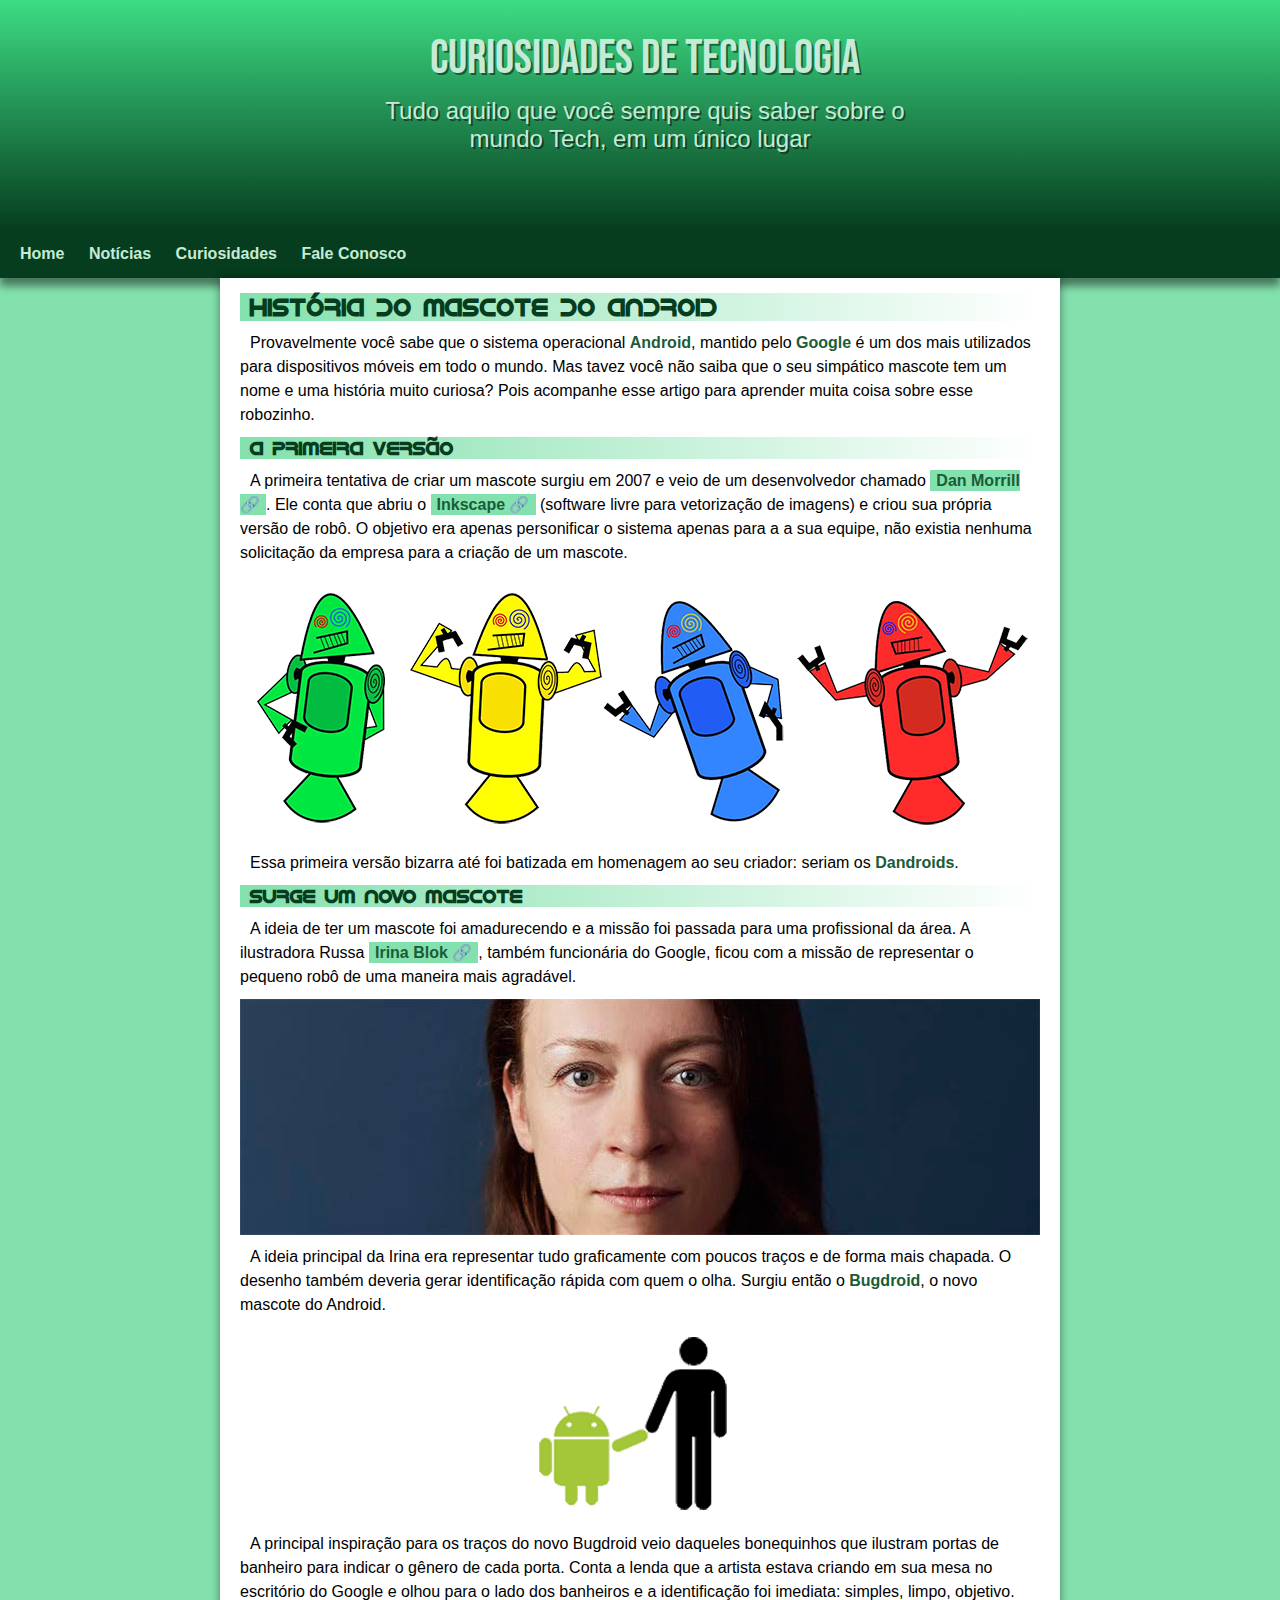
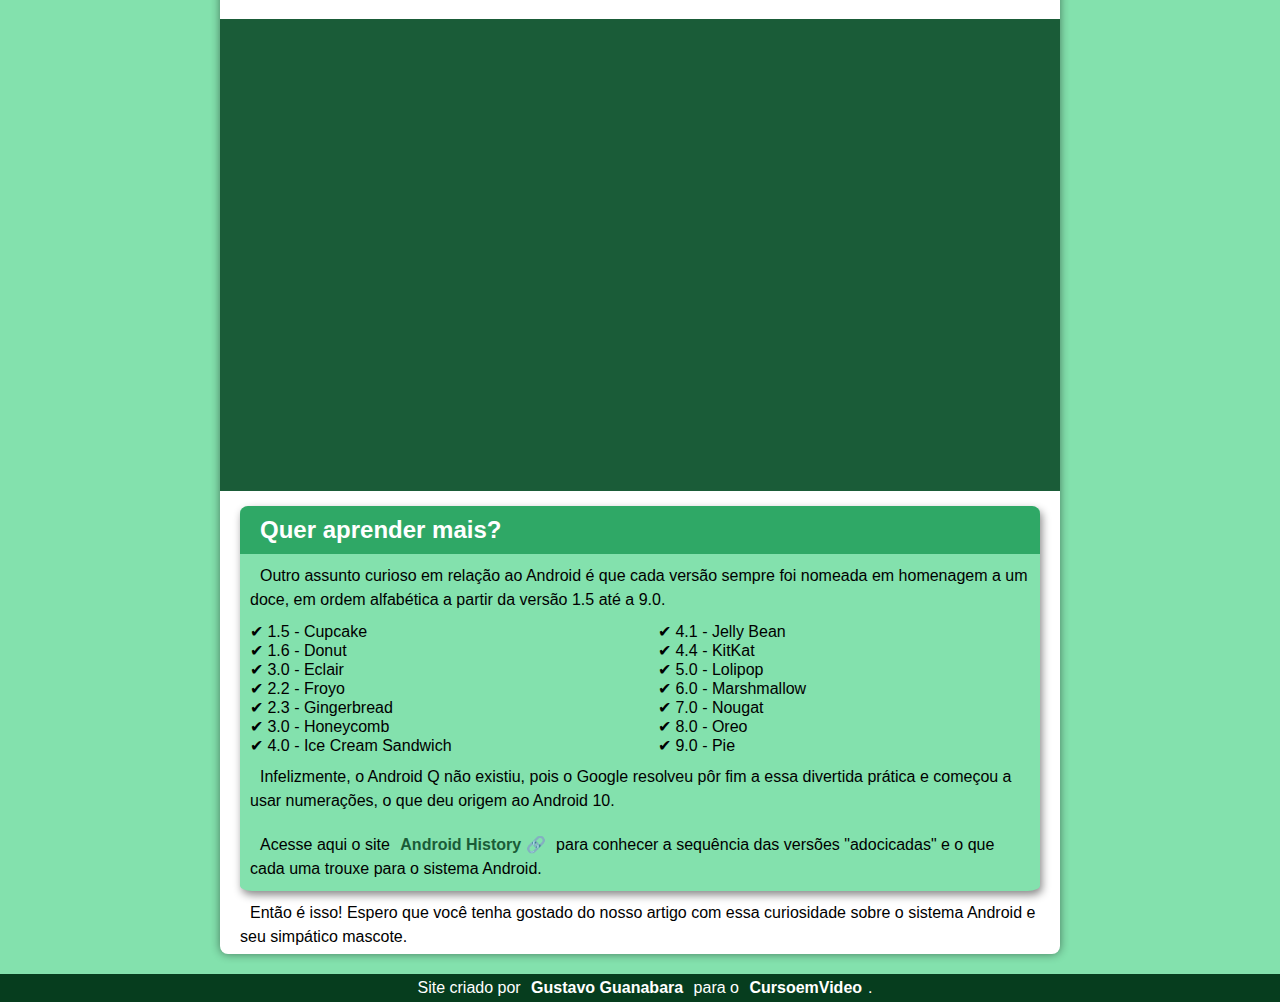
==== versoes_do_android/index.html @ 1669d746 "Initial commit" ====
<!DOCTYPE html>
<html lang="pt-BR">
<head>
    <meta charset="UTF-8">
    <meta http-equiv="X-UA-Compatible" content="IE=edge">
    <meta name="viewport" content="width=device-width, initial-scale=1.0">
    <link rel="shortcut icon" href="imagens/favicon.ico" type="image/x-icon">
    <title>Como surgiu o mascote do Android?</title>
    <link rel="stylesheet" href="estilo/style.css">
</head>
<body>
    
<header>
    <h1>CURIOSIDADES DE TECNOLOGIA</h1>

    <p>Tudo aquilo que você sempre quis saber sobre o mundo Tech, em um único lugar</p>
</header>

<nav>
    <a href="#">Home</a>
    <a href="#">Notícias</a>
    <a href="#">Curiosidades</a>
    <a href="#">Fale Conosco</a>
</nav>

<main>

    <article>

        <h2>História do Mascote do Android</h2>

        <p>Provavelmente você sabe que o sistema operacional <strong>Android</strong>, mantido pelo <strong>Google</strong> é um dos mais utilizados para dispositivos móveis em todo o mundo. Mas tavez você não saiba que o seu simpático mascote tem um nome e uma história muito curiosa? Pois acompanhe esse artigo para aprender muita coisa sobre esse robozinho.</p>

        <h3>A primeira versão</h3>

        <p>A primeira tentativa de criar um mascote surgiu em 2007 e veio de um desenvolvedor chamado <a href="https://androidcommunity.com/dan-morrill-shows-us-the-android-mascot-that-almost-was-20130103/" target="_blank" rel="external">Dan Morrill</a>. Ele conta que abriu o <a href="https://inkscape.org/pt-br/" target="_blank" rel="external">Inkscape</a> (software livre para vetorização de imagens) e criou sua própria versão de robô. O objetivo era apenas personificar o sistema apenas para a a sua equipe, não existia nenhuma solicitação da empresa para a criação de um mascote.</p>

        <picture>
            <source class="imagem" media="(max-width: 600px)" srcset="imagens/dan-droids-pq.png"">
            <source class="imagem" media="(max-width: 770px)" srcset="imagens/dan-droids-m.png">
            <img class="imagem" src="imagens/dan-droids.png"  alt="Mascote do Android">
        </picture>

        <p>Essa primeira versão bizarra até foi batizada em homenagem ao seu criador: seriam os <strong>Dandroids</strong>.</p>

        <h3>Surge um novo mascote</h3>

        <p>A ideia de ter um mascote foi amadurecendo e a missão foi passada para uma profissional da área. A ilustradora Russa <a href="https://www.irinablok.com/android" target="_blank" rel="external">Irina Blok</a>, também funcionária do Google, ficou com a missão de representar o pequeno robô de uma maneira mais agradável.</p>

        <picture>
            <source class="imagem" media="(max-width: 600px)" srcset="imagens/irina-blok-pq.jpg">
            <source class="imagem" media="(max-width: 700px)" srcset="imagens/irina-blok-m.jpg">
            <img class="imagem"  src="imagens/irina-blok.jpg" alt="Irina Blok">
        </picture>

        <p>A ideia principal da Irina era representar tudo graficamente com poucos traços e de forma mais chapada. O desenho também deveria gerar identificação rápida com quem o olha. Surgiu então o <strong>Bugdroid</strong>, o novo mascote do Android.</p>


        <img class="imagembugdroid" src="imagens/bugdroid.png" alt="bug droid">

        <p>A principal inspiração para os traços do novo Bugdroid veio daqueles bonequinhos que ilustram portas de banheiro para indicar o gênero de cada porta. Conta a lenda que a artista estava criando em sua mesa no escritório do Google e olhou para o lado dos banheiros e a identificação foi imediata: simples, limpo, objetivo.</p>

        <div class="video">
            <iframe width="560" height="315" src="https://www.youtube.com/embed/l2UDgpLz20M" title="YouTube video player" frameborder="0" allow="accelerometer; autoplay; clipboard-write; encrypted-media; gyroscope; picture-in-picture" allowfullscreen></iframe>
        </div>

        <aside>
            
            <h2>Quer aprender mais?</h2>

            <p>Outro assunto curioso em relação ao Android é que cada versão sempre foi nomeada em homenagem a um doce, em ordem alfabética a partir da versão 1.5 até a 9.0.</p>


            <div>
                <ul>
                    <li>1.5 - Cupcake</li>
                    <li>1.6 - Donut</li>
                    <li>3.0 - Eclair</li>
                    <li>2.2 - Froyo</li>
                    <li>2.3 - Gingerbread</li>
                    <li>3.0 - Honeycomb</li>
                    <li>4.0 - Ice Cream Sandwich</li>
                    <li>4.1 - Jelly Bean</li>
                    <li>4.4 - KitKat</li>
                    <li>5.0 - Lolipop</li>
                    <li>6.0 - Marshmallow</li>
                    <li>7.0 - Nougat</li>
                    <li>8.0 - Oreo</li>
                    <li>9.0 - Pie</li>
                </ul>
            </div>

            <p>Infelizmente, o Android Q não existiu, pois o Google resolveu pôr fim a essa divertida prática e começou a usar numerações, o que deu origem ao Android 10.</p>

            <p>Acesse aqui o site <a href="https://www.android.com/intl/en_uk/history/#/donut" target="_blank" rel="external">Android History</a> para conhecer a sequência das versões "adocicadas" e o que cada uma trouxe para o sistema Android.</p>

        </aside>

        <p>Então é isso! Espero que você tenha gostado do nosso artigo com essa curiosidade sobre o sistema Android e seu simpático mascote.</p>

    </article>
</main>

<footer>
    <p>Site criado por <a class='linkfooter' href="https://github.com/gustavoguanabara" target="_blank" rel="external">Gustavo Guanabara</a> para o <a class='linkfooter' href="https://www.youtube.com/c/CursoemV%C3%ADdeo" target="_blank" rel="external">CursoemVideo</a>.</p>
</footer>

</body>
</html>
---- versoes_do_android/estilo/style.css ----
@charset "UTF-8";

@import url('https://fonts.googleapis.com/css2?family=Bebas+Neue&display=swap');

@font-face {
    font-family: 'Android';
    src: url('../fontes/idroid.otf') format('opentype');
    font-weight: normal;
}

:root {
    --cor0: #C5EBD6;
    --cor1: #83E1AD;
    --cor2: #3DDC84;
    --cor3: #2FA866;
    --cor4: #1A5C38;
    --cor5: #063D1E;
    --sombra: rgba(0, 0, 0, 0.466);
    --fonte0: Arial, Verdana, Helvetica, sans-serif;
    --fonte1: 'Bebas Neue', cursive;
    --fonte2: 'Android', cursive;
}

* {
    margin: 0px;padding: 0px;
}

body {
    font-family: var(--fonte0);
    background-color: var(--cor1);
    text-indent: 10px;
}

header {
    background-image: linear-gradient(to bottom, var(--cor2), var(--cor5)); 
    text-align: center;
    height: 200px;
    color: var(--cor0);
    text-shadow: 2px 2px 0px var(--sombra);
    padding-top: 30px;
}

header > h1 {
    padding-bottom: 10px;
    font:   3em var(--fonte1),cursive;
}

header > p {
    margin: auto;
    font-size: 1.5em;
    max-width: 600px;
    padding: 0px 10px;
    margin: auto;
}

nav {
    background-color: var(--cor5);
    padding: 15px 0px;
    box-shadow: 0px 8px 8px var(--sombra); 
}

nav > a {
    text-decoration: none;
    color: var(--cor0);
    padding: 10px;
    font-weight: bold;
    border-radius: 10px;
    transition: .5s;
}

nav > a:hover {
    background-color: var(--cor3);
    color: var(--cor5);
}

main {
    min-width: 400px;
    max-width: 800px;
    background-color: #fff;
    margin: auto;
    padding: 5px 20px;
    border-bottom-left-radius: 8px;
    border-bottom-right-radius: 8px;
    box-shadow: 0px 0px 10px var(--sombra);
}


article > h2,h3 {
    font-family: var(--fonte2);
    margin: 10px 0px;
    background-image: linear-gradient(to right, var(--cor1), transparent);
    color: var(--cor5);
}

article > p {
    line-height: 1.5;
}

p > strong {
    color: var(--cor4);
    font-weight: bold;
}

p > a {
    color: var(--cor4);
    text-decoration: none;
    font-weight: bold;
    background-color: var(--cor1);
    padding: 2px 6px;

}

main a::after {
    content: '\0020\1F517';
}

p > a:hover {
    text-decoration: underline;
    color: var(--cor3);
}

.imagem {
    display: block;
    margin: 10px auto;
    width: 100%;
}

.imagembugdroid {
    display: block;
    margin: 10px auto;
}

.video {
    position: relative;
    background-color: var(--cor4);
    height: 0px;
    margin: 15px -20px 15px -20px;
    padding-bottom: 59%;
}

.video > iframe {
    position: absolute;
    width: 90%;
    height: 90%;
    top: 5%;
    left: 5%;
}

aside {
    background-color: var(--cor1);
    border-radius: 1.5%;
    margin: 0px 0px 10px 0px;
    box-shadow: 2px 4px 8px var(--sombra);
    
}

aside > h2 {
    background-color: var(--cor3);
    color: #fff;
    border-radius: 8px 8px 0px 0px;
    padding: 10px;
    
}

aside > p {
    line-height: 1.5em;
    padding: 10px;
}

ul {
    list-style-type: '\2714\0020\0020';
    columns: 2;
    list-style-position: inside;
}

footer {
    background-color: var(--cor5);
    color: #fff;
    text-align: center;
    padding: 5px;
    margin-top: 20px;
}

.linkfooter {
    background-color: var(--cor5);
    color: #fff;
}
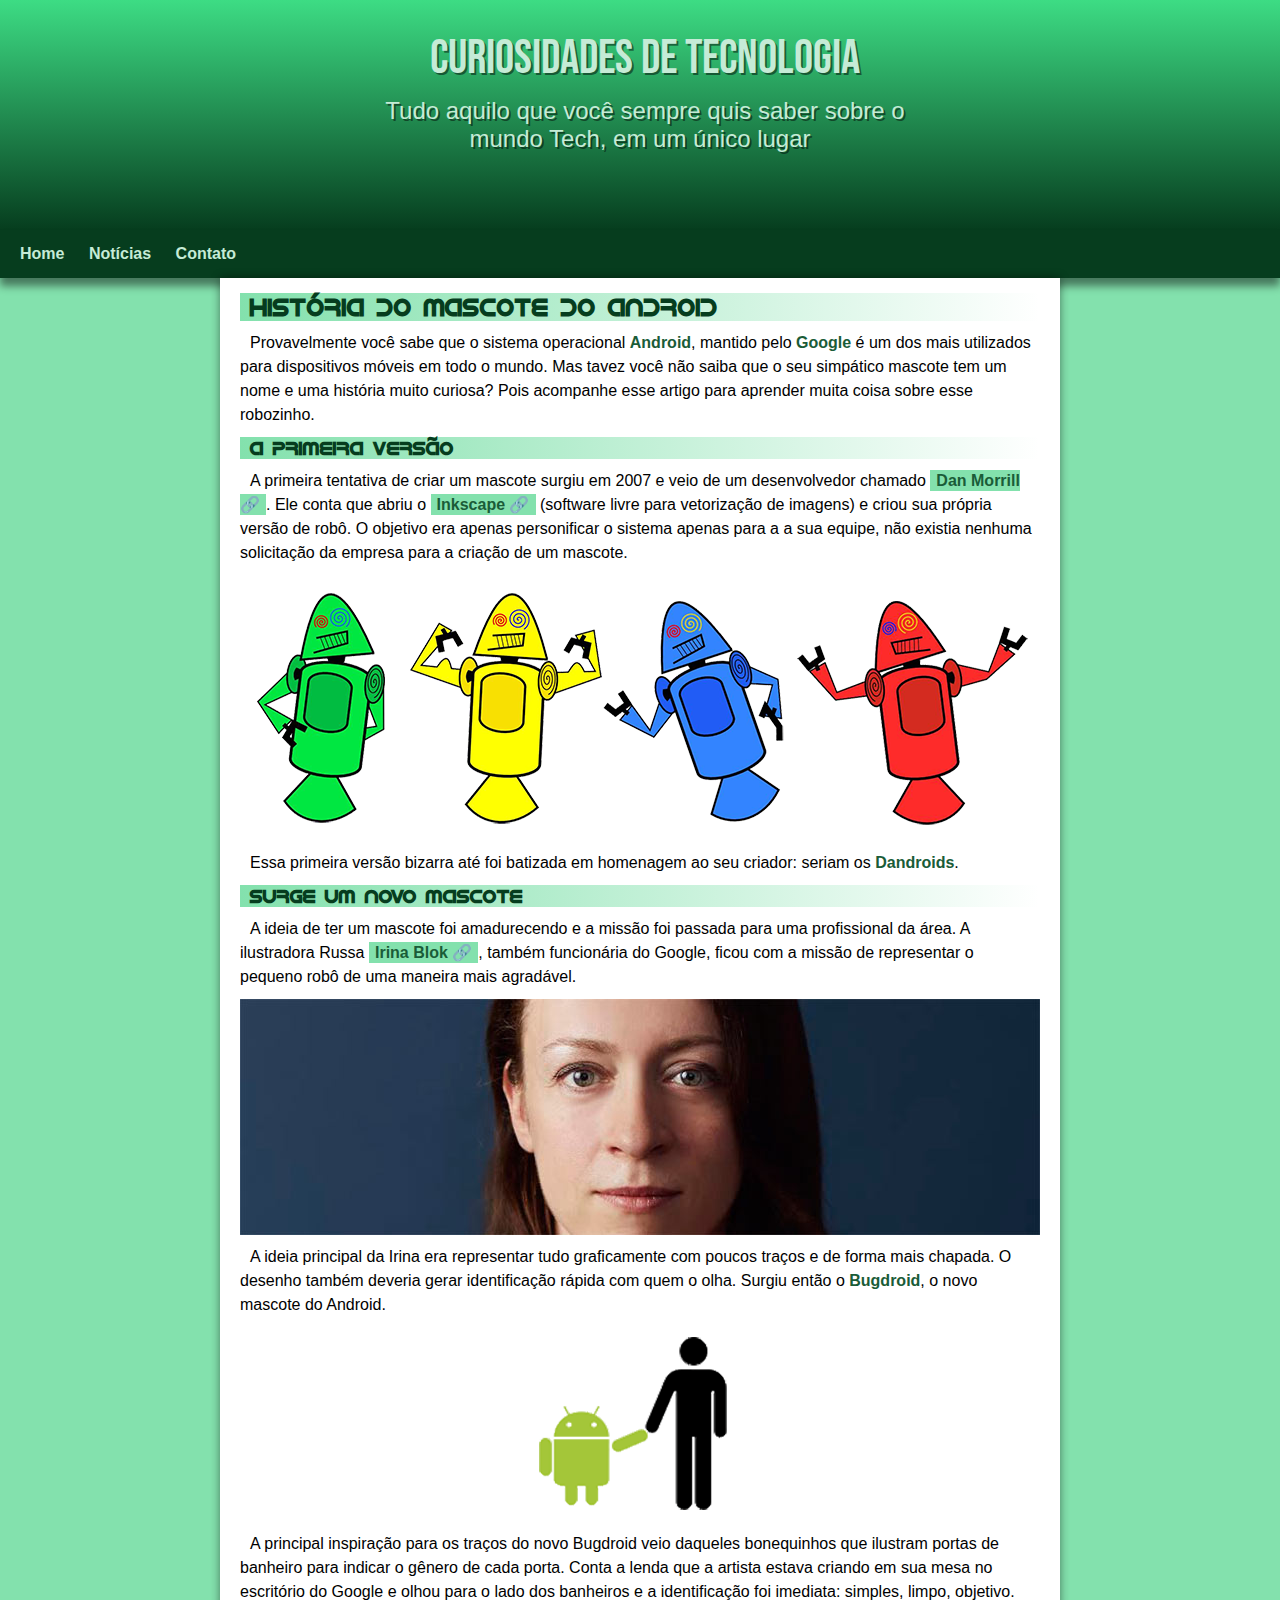
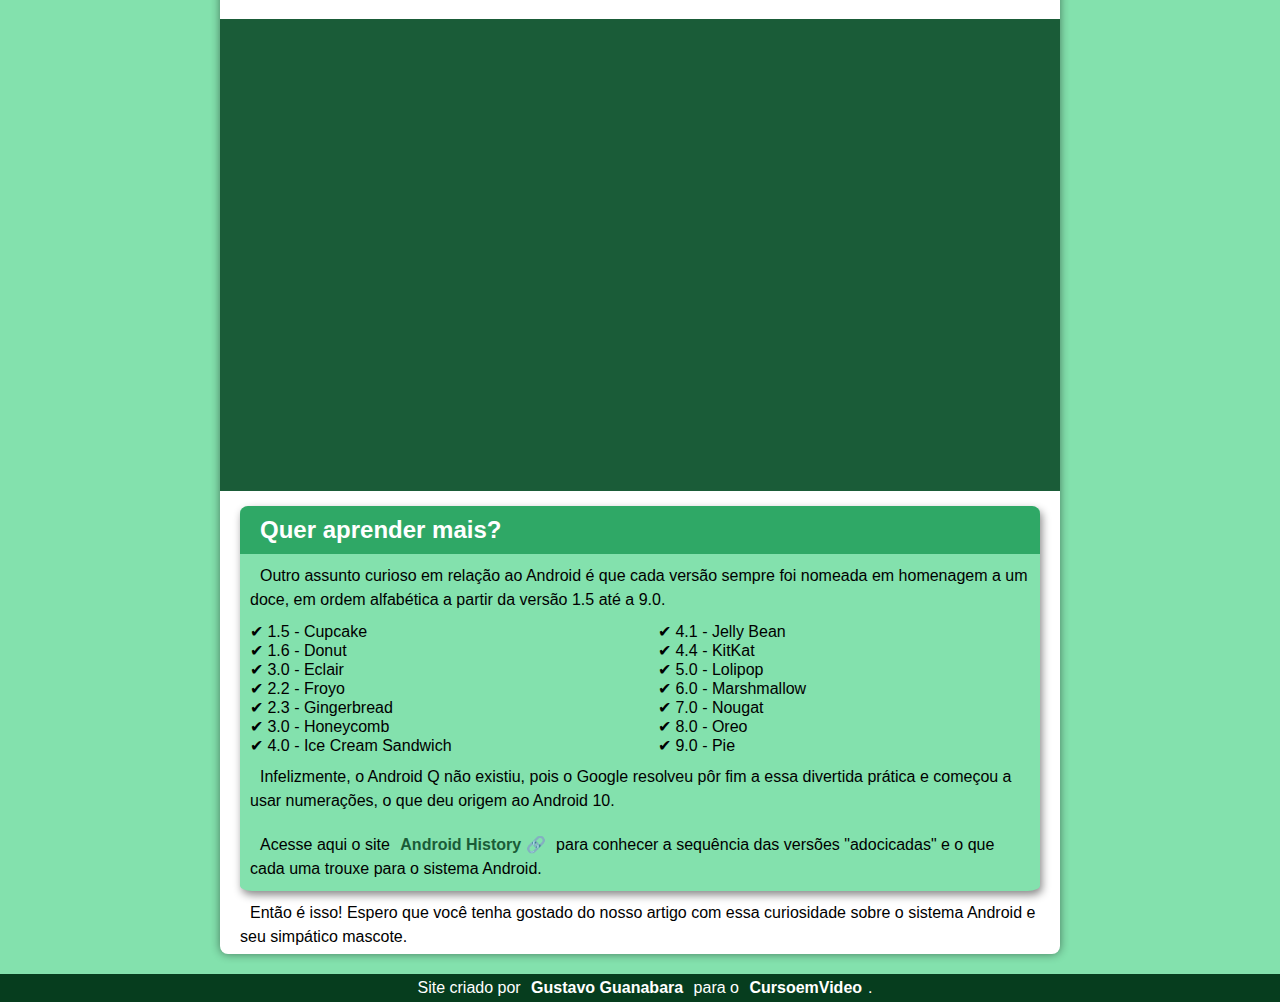
==== commit bf5172d7: "Update index.html" ====
--- a/versoes_do_android/index.html
+++ b/versoes_do_android/index.html
@@ -19,8 +19,7 @@
 <nav>
     <a href="#">Home</a>
     <a href="#">Notícias</a>
-    <a href="#">Curiosidades</a>
-    <a href="#">Fale Conosco</a>
+    <a href="#">Contato</a>
 </nav>
 
 <main>
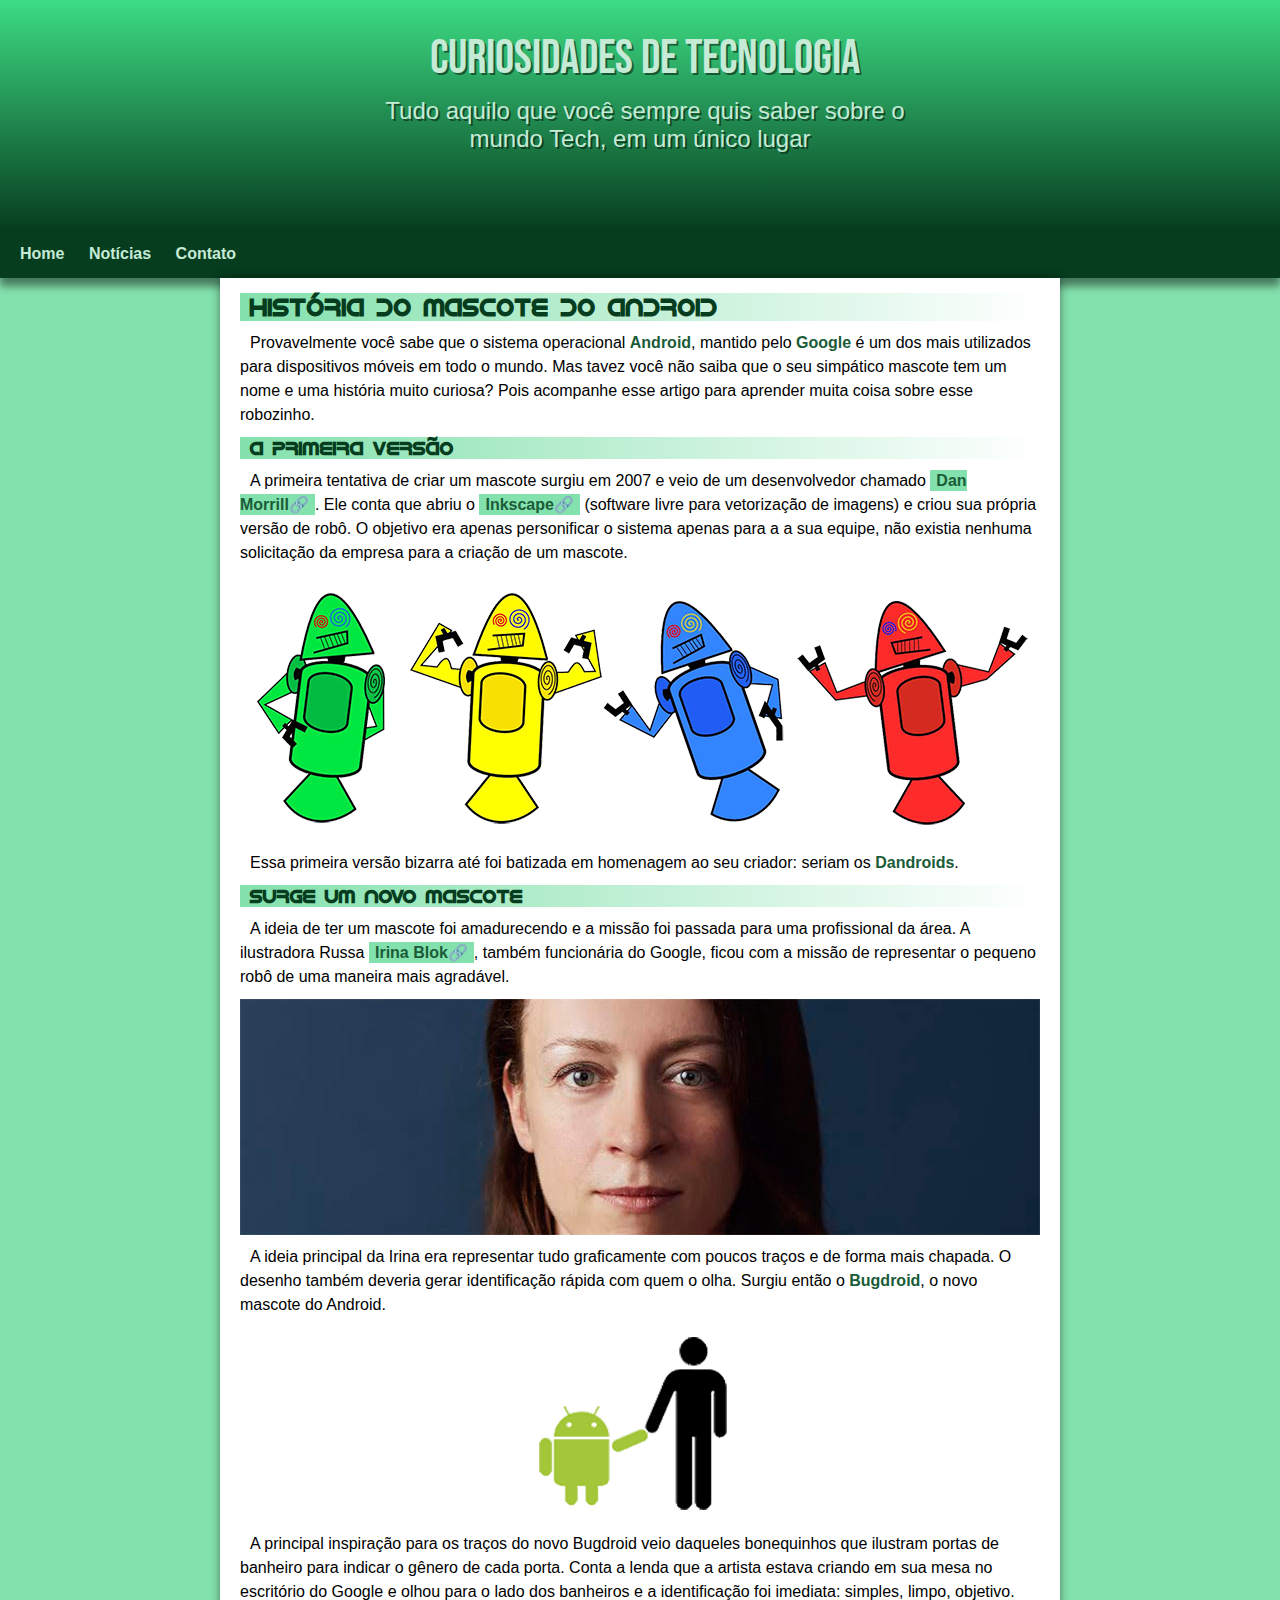
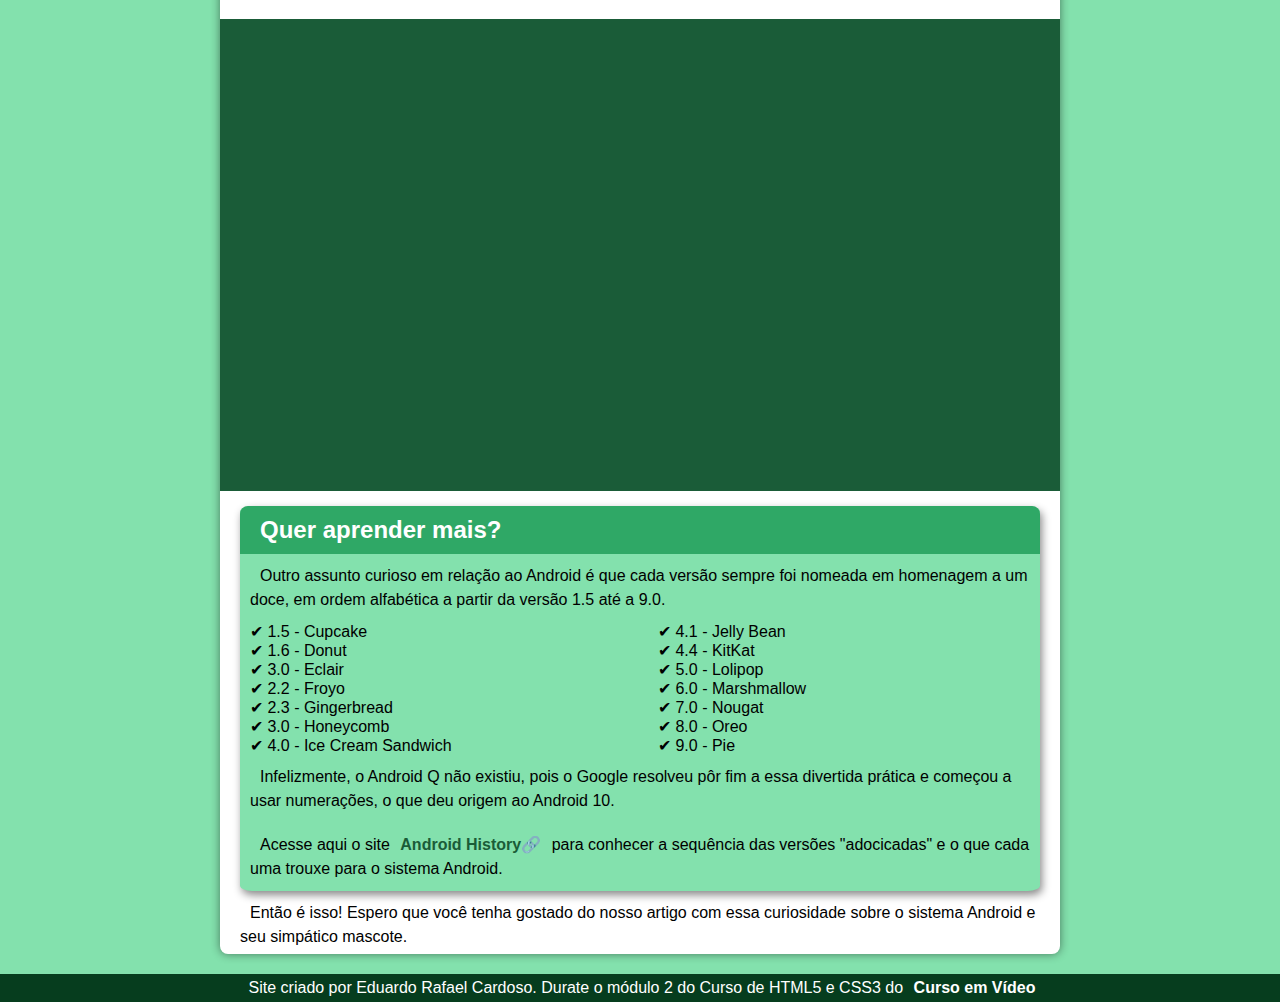
==== commit a63937b0: "Updates nos index (projeto, versões_do_android)" ====
--- a/versoes_do_android/index.html
+++ b/versoes_do_android/index.html
@@ -101,7 +101,7 @@
 </main>
 
 <footer>
-    <p>Site criado por <a class='linkfooter' href="https://github.com/gustavoguanabara" target="_blank" rel="external">Gustavo Guanabara</a> para o <a class='linkfooter' href="https://www.youtube.com/c/CursoemV%C3%ADdeo" target="_blank" rel="external">CursoemVideo</a>.</p>
+    <p>Site criado por Eduardo Rafael Cardoso. Durate o módulo 2 do Curso de HTML5 e CSS3 do <a href="https://cursoemvideo.com" class="linkfooter" target="_blank" rel="external">Curso em Vídeo</a></p>
 </footer>
 
 </body>
--- a/versoes_do_android/estilo/style.css
+++ b/versoes_do_android/estilo/style.css
@@ -111,7 +111,7 @@
 }
 
 main a::after {
-    content: '\0020\1F517';
+    content: '\1F517';
 }
 
 p > a:hover {
